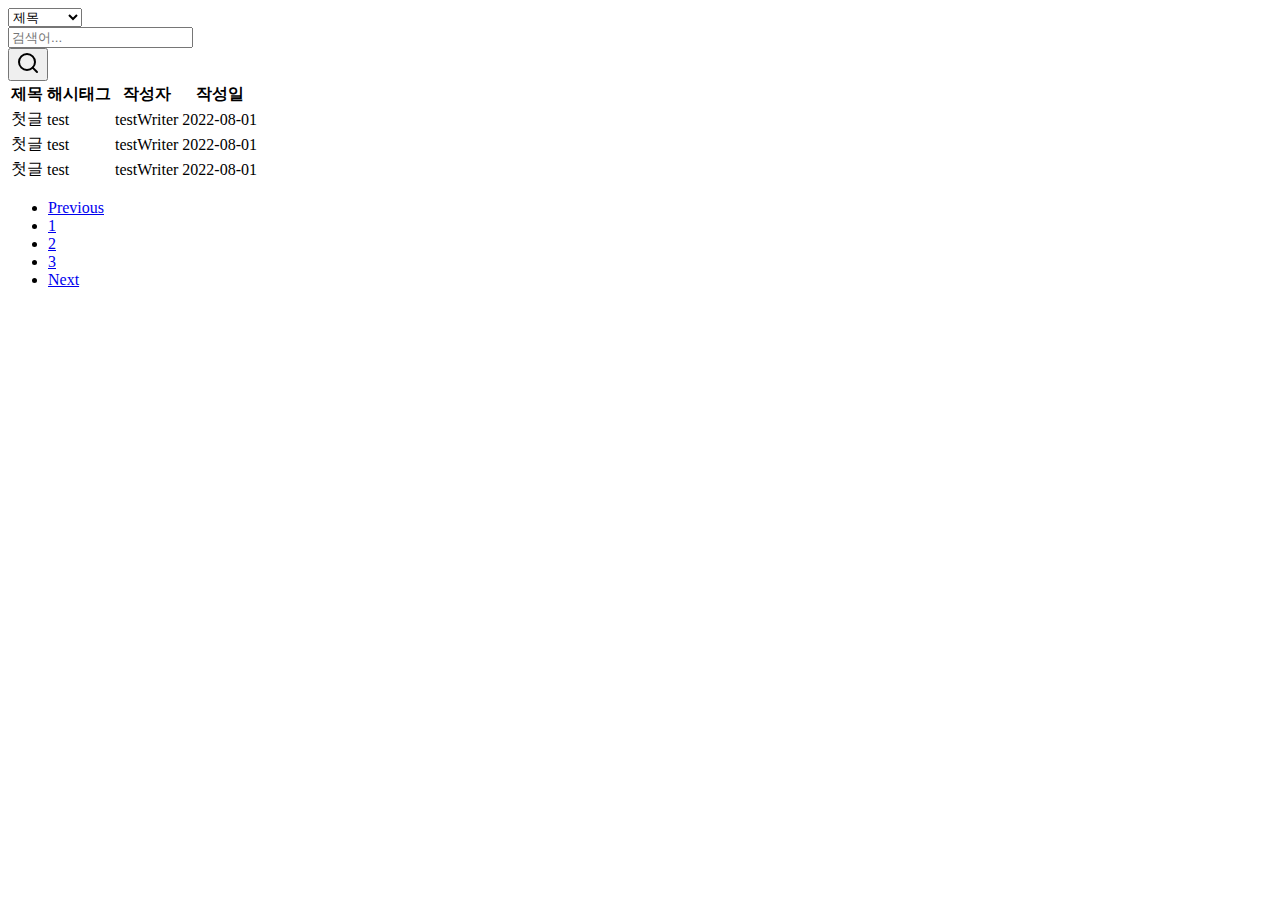
==== src/main/resources/templates/articles/index.html @ 8289ca1f "#16 - github file change 오류 제거" ====
<!DOCTYPE html>
<html lang="ko">
<head>
    <meta charset="UTF-8">
    <meta name="viewport" content="width=device-width, initial-scale=1">
    <title>게시판 페이지</title>
    <link href="https://cdn.jsdelivr.net/npm/bootstrap@5.2.0/dist/css/bootstrap.min.css" rel="stylesheet" integrity="sha384-gH2yIJqKdNHPEq0n4Mqa/HGKIhSkIHeL5AyhkYV8i59U5AR6csBvApHHNl/vI1Bx" crossorigin="anonymous">
    <link href="/css/search-bar.css" rel="stylesheet">
</head>
<body>

    <header id="header"></header>

    <main class="container">
        <div class="row">
            <div class="col-lg-12 card-margin">
                <div class="card search-form">
                    <div class="card-body p-0">
                        <form id="search-form">
                            <div class="row">
                                <div class="col-12">
                                    <div class="row no-gutters">
                                        <div class="col-lg-3 col-md-3 col-sm-12 p-0">
                                            <label for="search-type" hidden>유형</label>
                                            <select class="form-control" id="search-type">
                                                <option>제목</option>
                                                <option>본문</option>
                                                <option>ID</option>
                                                <option>닉네임</option>
                                                <option>해시태그</option>
                                            </select>
                                        </div>
                                        <div class="col-lg-8 col-md-6 col-sm-12 p-0">
                                            <label for="search-value" hidden>검색어</label>
                                            <input type="text" placeholder="검색어..." class="form-control" id="search-value" name="search">
                                        </div>
                                        <div class="col-lg-1 col-md-3 col-sm-12 p-0">
                                            <button type="submit" class="btn btn-base">
                                                <svg xmlns="http://www.w3.org/2000/svg" width="24" height="24" viewBox="0 0 24 24" fill="none" stroke="currentColor" stroke-width="2" stroke-linecap="round" stroke-linejoin="round" class="feather feather-search"><circle cx="11" cy="11" r="8"></circle><line x1="21" y1="21" x2="16.65" y2="16.65"></line></svg>
                                            </button>
                                        </div>
                                    </div>
                                </div>
                            </div>
                        </form>
                    </div>
                </div>
            </div>
        </div>

        <table class="table">
            <thead>
                <tr>
                    <th class="col-6">제목</th>
                    <th class="col-2">해시태그</th>
                    <th class="col">작성자</th>
                    <th class="col">작성일</th>
                </tr>
            </thead>
            <tbody>
                <tr>
                    <td>첫글</td>
                    <td>test</td>
                    <td>testWriter</td>
                    <td>2022-08-01</td>
                </tr>
                <tr>
                    <td>첫글</td>
                    <td>test</td>
                    <td>testWriter</td>
                    <td>2022-08-01</td>
                </tr>
                <tr>
                    <td>첫글</td>
                    <td>test</td>
                    <td>testWriter</td>
                    <td>2022-08-01</td>
                </tr>
            </tbody>
        </table>

        <nav aria-label="Page navigation example">
            <ul class="pagination justify-content-center">
                <li class="page-item"><a class="page-link" href="#">Previous</a></li>
                <li class="page-item"><a class="page-link" href="#">1</a></li>
                <li class="page-item"><a class="page-link" href="#">2</a></li>
                <li class="page-item"><a class="page-link" href="#">3</a></li>
                <li class="page-item"><a class="page-link" href="#">Next</a></li>
            </ul>
        </nav>
    </main>

    <footer id="footer"></footer>

    <script src="https://cdn.jsdelivr.net/npm/bootstrap@5.2.0/dist/js/bootstrap.bundle.min.js" integrity="sha384-A3rJD856KowSb7dwlZdYEkO39Gagi7vIsF0jrRAoQmDKKtQBHUuLZ9AsSv4jD4Xa" crossorigin="anonymous"></script>
</body>
</html>
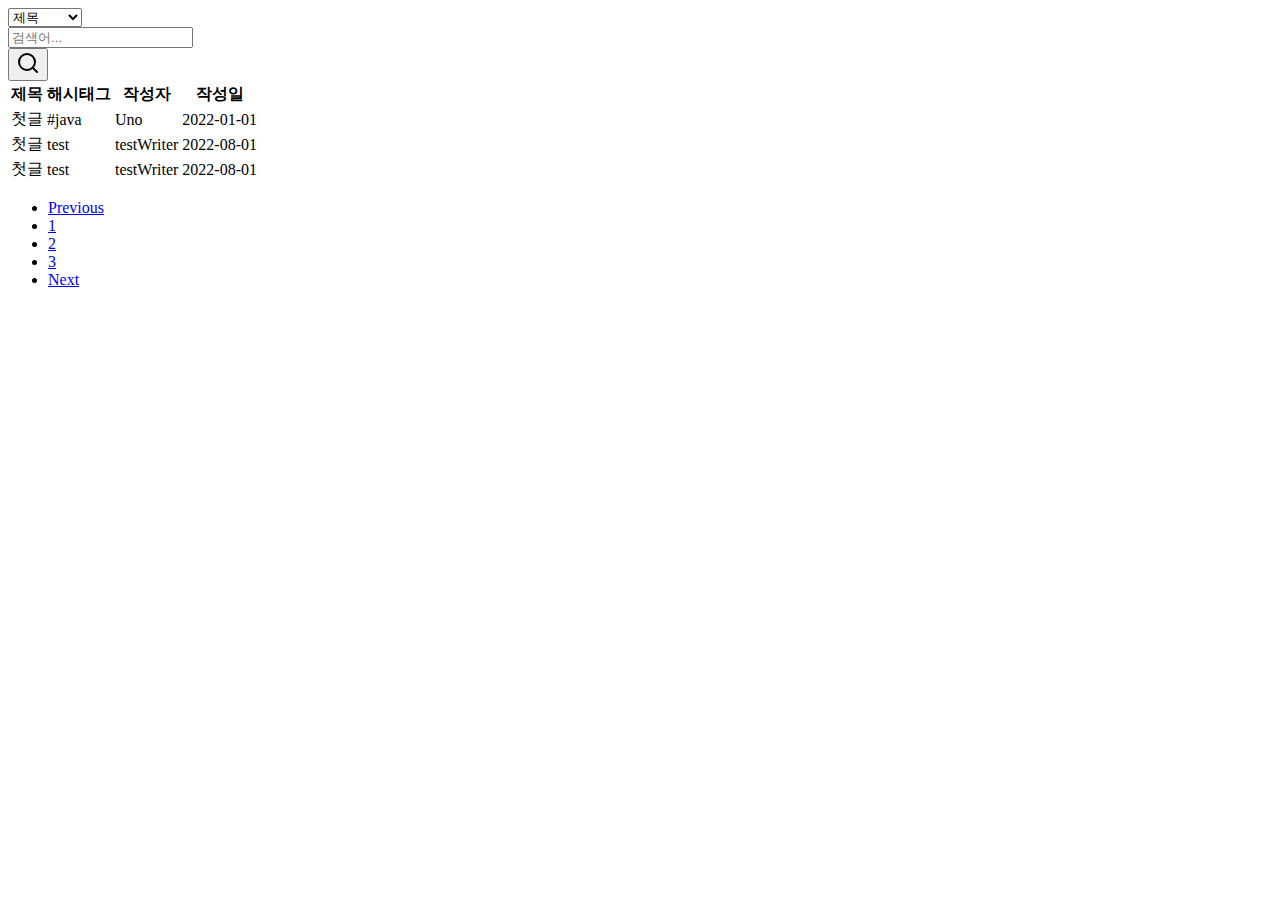
==== commit 45ad5e5d: "#21 - 게시판 뷰 구현" ====
--- a/src/main/resources/templates/articles/index.html
+++ b/src/main/resources/templates/articles/index.html
@@ -48,21 +48,21 @@
             </div>
         </div>
 
-        <table class="table">
-            <thead>
+        <table class="table" id="article-table">
+        <thead>
                 <tr>
-                    <th class="col-6">제목</th>
-                    <th class="col-2">해시태그</th>
-                    <th class="col">작성자</th>
-                    <th class="col">작성일</th>
+                    <th class="title col-6">제목</th>
+                    <th class="hashtag col-2">해시태그</th>
+                    <th class="user-id col">작성자</th>
+                    <th class="created-at col">작성일</th>
                 </tr>
             </thead>
             <tbody>
                 <tr>
-                    <td>첫글</td>
-                    <td>test</td>
-                    <td>testWriter</td>
-                    <td>2022-08-01</td>
+                    <td class="title"><a>첫글</a></td>
+                    <td class="hashtag">#java</td>
+                    <td class="user-id">Uno</td>
+                    <td class="created-at"><time>2022-01-01</time></td>
                 </tr>
                 <tr>
                     <td>첫글</td>
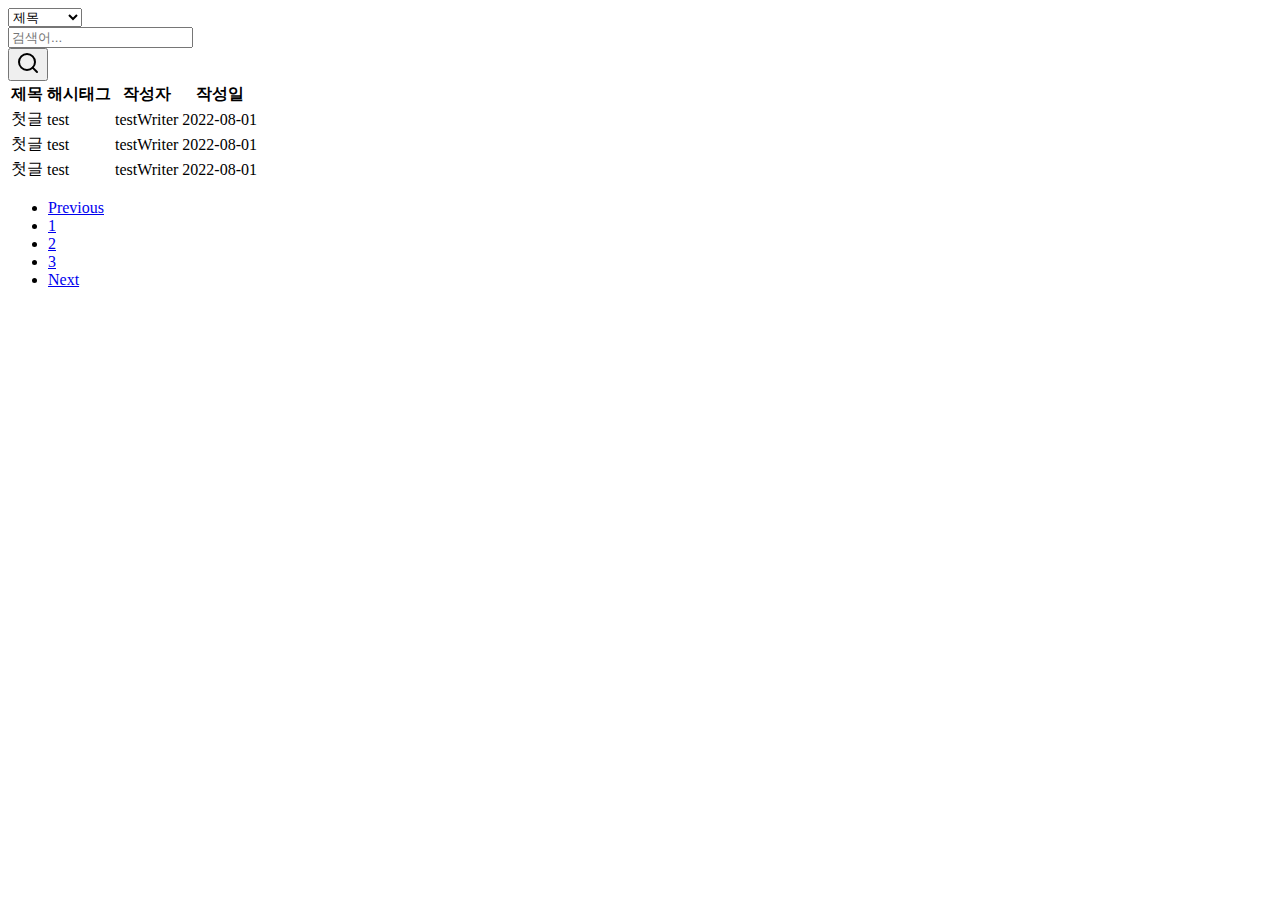
==== commit 4a148849: "Revert "게시판 서비스 뷰에 기능 구현"" ====
--- a/src/main/resources/templates/articles/index.html
+++ b/src/main/resources/templates/articles/index.html
@@ -48,21 +48,21 @@
             </div>
         </div>
 
-        <table class="table" id="article-table">
-        <thead>
+        <table class="table">
+            <thead>
                 <tr>
-                    <th class="title col-6">제목</th>
-                    <th class="hashtag col-2">해시태그</th>
-                    <th class="user-id col">작성자</th>
-                    <th class="created-at col">작성일</th>
+                    <th class="col-6">제목</th>
+                    <th class="col-2">해시태그</th>
+                    <th class="col">작성자</th>
+                    <th class="col">작성일</th>
                 </tr>
             </thead>
             <tbody>
                 <tr>
-                    <td class="title"><a>첫글</a></td>
-                    <td class="hashtag">#java</td>
-                    <td class="user-id">Uno</td>
-                    <td class="created-at"><time>2022-01-01</time></td>
+                    <td>첫글</td>
+                    <td>test</td>
+                    <td>testWriter</td>
+                    <td>2022-08-01</td>
                 </tr>
                 <tr>
                     <td>첫글</td>
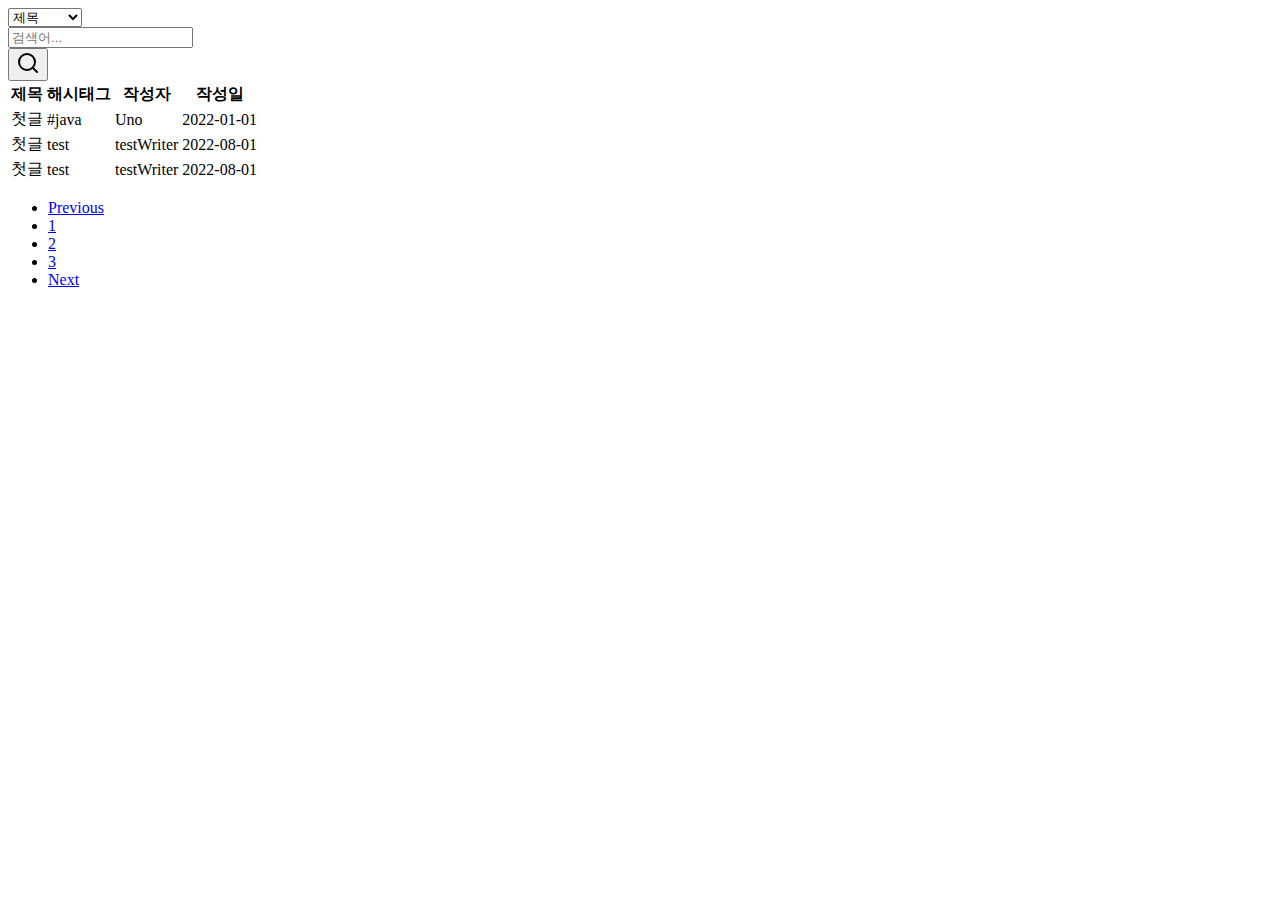
==== commit 64296425: "Merge branch 'feature/#19-service' into main" ====
--- a/src/main/resources/templates/articles/index.html
+++ b/src/main/resources/templates/articles/index.html
@@ -48,21 +48,21 @@
             </div>
         </div>
 
-        <table class="table">
-            <thead>
+        <table class="table" id="article-table">
+        <thead>
                 <tr>
-                    <th class="col-6">제목</th>
-                    <th class="col-2">해시태그</th>
-                    <th class="col">작성자</th>
-                    <th class="col">작성일</th>
+                    <th class="title col-6">제목</th>
+                    <th class="hashtag col-2">해시태그</th>
+                    <th class="user-id col">작성자</th>
+                    <th class="created-at col">작성일</th>
                 </tr>
             </thead>
             <tbody>
                 <tr>
-                    <td>첫글</td>
-                    <td>test</td>
-                    <td>testWriter</td>
-                    <td>2022-08-01</td>
+                    <td class="title"><a>첫글</a></td>
+                    <td class="hashtag">#java</td>
+                    <td class="user-id">Uno</td>
+                    <td class="created-at"><time>2022-01-01</time></td>
                 </tr>
                 <tr>
                     <td>첫글</td>
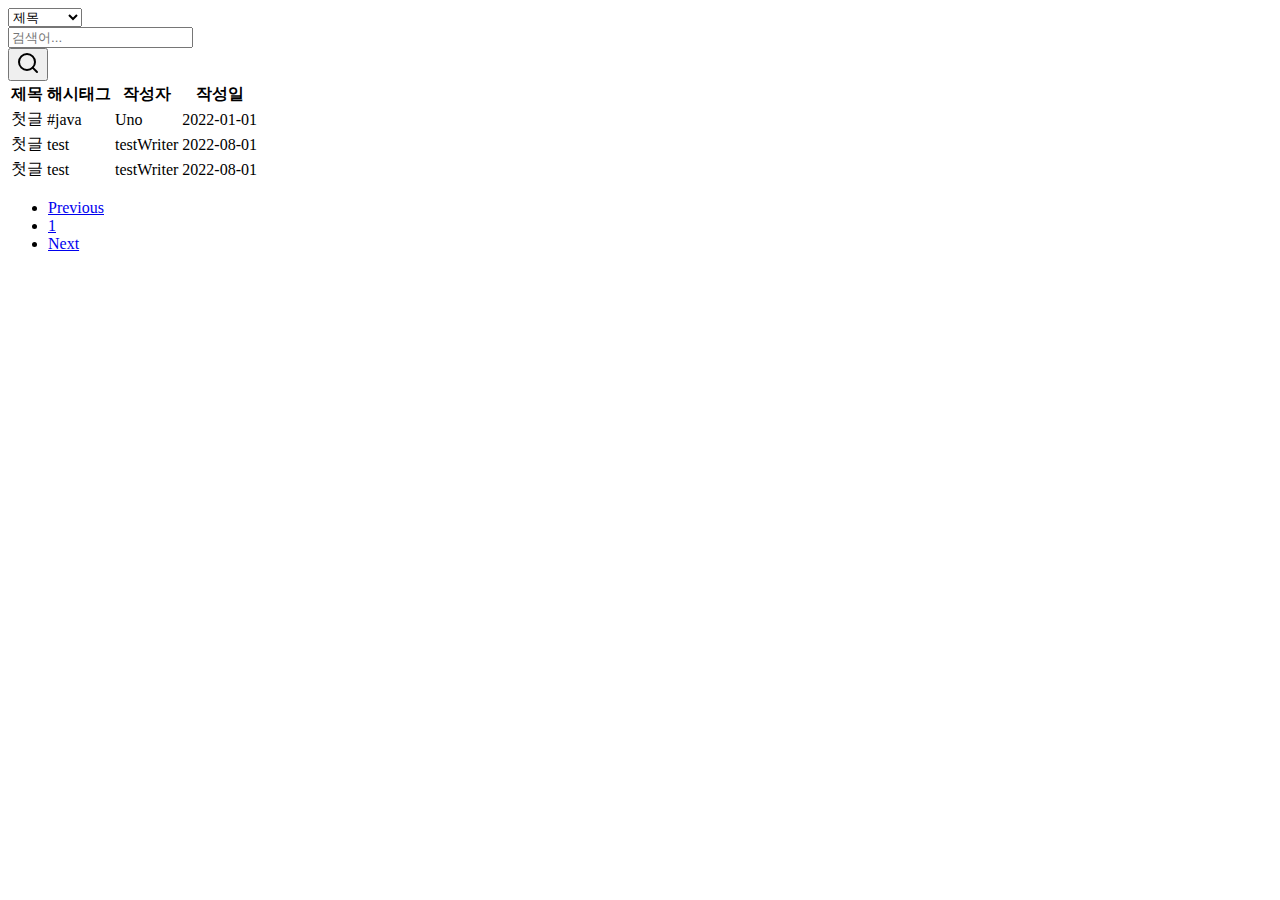
==== commit 99663c8b: "#24 - 페이지네이션 기능 뷰에 적용" ====
--- a/src/main/resources/templates/articles/index.html
+++ b/src/main/resources/templates/articles/index.html
@@ -79,12 +79,10 @@
             </tbody>
         </table>
 
-        <nav aria-label="Page navigation example">
+        <nav id="pagination" aria-label="Page navigation example">
             <ul class="pagination justify-content-center">
                 <li class="page-item"><a class="page-link" href="#">Previous</a></li>
                 <li class="page-item"><a class="page-link" href="#">1</a></li>
-                <li class="page-item"><a class="page-link" href="#">2</a></li>
-                <li class="page-item"><a class="page-link" href="#">3</a></li>
                 <li class="page-item"><a class="page-link" href="#">Next</a></li>
             </ul>
         </nav>
